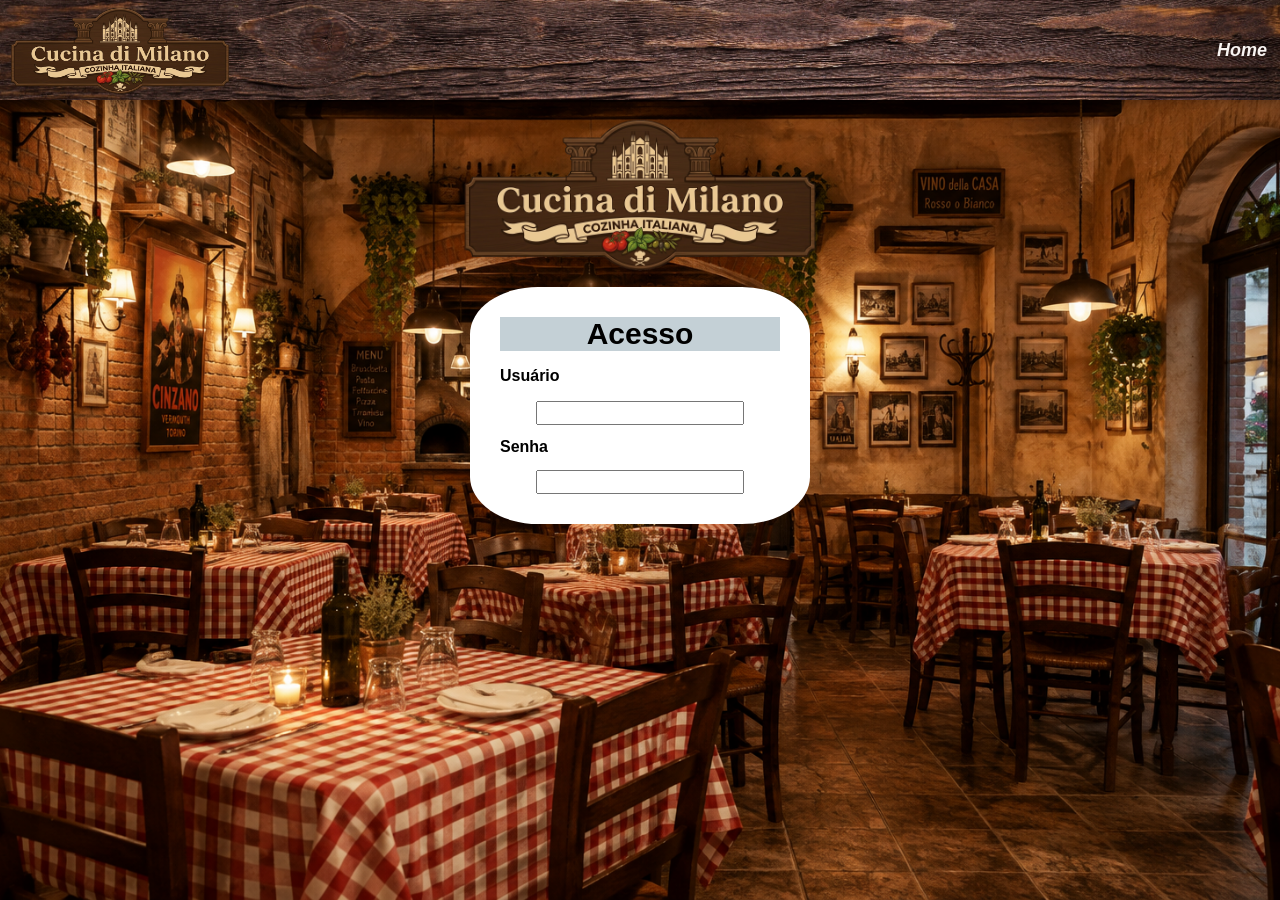
==== frontend/admin.html @ 5d981330 "style: cria página de login para administradores" ====
<!DOCTYPE html>
<html lang="pt-br">
<head>
    <meta charset="UTF-8">
    <meta name="viewport" content="width=device-width, initial-scale=1.0">
    <title>Logue em sua conta</title>
    <link rel="stylesheet" href="css/style.css">
</head>
<body>
    <header>
        <nav class="menu-de-navegacao">
            <nav class="logotipo">
                <img src="imagens/ui/cdm2.png">
            </nav>
                <a href="index.html">Home</a>
        </nav>
    </header>
    <div class="logotipo-admin">
        <img src="imagens/ui/cdm2.png">
    </div>

    <div class="login-container">
        <h1>Acesso</h1>
        <p>
            <h2>Usuário</h2>
        </p>
        <input id="usuario" type="text">
        
        <h2>Senha</h2>

        <input id="senha" type="text">
    </div>

</body>
</html>
---- frontend/css/style.css ----
* { 
    box-sizing: border-box;
    font-family: Arial, Helvetica, sans-serif;
    font-size: 16px;
}

body { 
    background-image:url("../imagens/massa.png");
    background-size: cover;
    background-color:rgba(0, 0, 0, 0.493);
    background-position: center;
    background-repeat: no-repeat;
    background-attachment: fixed;
    margin: 0;
    padding: 0;
    min-height: 100vh;
}


main {
    max-width: 1400px;
    margin: auto;
    padding: 0px;
    background-color: rgba(243, 241, 232, 0.9);
    box-shadow: 3px 3px 5px rgba(80, 80, 80, 0.459);
}

main h1 {
    margin: 0px;
}

#pagina-cardapio main {
    max-width: 100%
}

.mensagem-home {
    flex-direction: column;
    color: white;
}

.capa {
    position: relative;
}

.capa img {
    display: block;
    width: 100%;
    max-width: 1400px;
    height : auto;
}

.capa::after {
    content: "";
    position: absolute;
    inset: 0;

    background-image: linear-gradient(rgba(0, 0, 0, 0.096), rgba(0, 0, 0, 0.096));
}


#cardapio {
    width: 100%;
}

.produto {
    cursor: pointer;
    transition: transform .2s ease, box-shadow .2s ease;

    align-items: center;
    display: flex;
    width: 300px;
    min-height: 200px;
    background-color: rgba(248, 238, 238, 0.938);
    padding: 25px;
    margin: 15px;
    border-radius: 10px;
    box-shadow: 3px 3px 8px rgba(0,0,0,0.3);
    gap: 20px;
}

.produto img {
    width: 150px;
    height: 100px;
    border-radius: 10px;
}

.produto:hover {
    transform: translateY(-4px);
    box-shadow: 0 8px 20px rgba(0,0,0,.2);;
}

.imagem-produto {
    display: block;
    margin: auto;
}

.nome-produto {
    font-size: 25px;
}

.preco-produto {
    color: rgb(5, 75, 5)
}

.categoria {
    display: flex;
    flex-wrap: wrap;
    gap: 45px;
    justify-content: center;
}

.titulo {
    font-size: 40px;
    text-align: center;
    font-weight: bold;
}

.cabecalho {
    font-size: 50px;
    text-align: center;
    font-weight: bold;
    background-color: rgba(248, 238, 238, 0.6);
    padding: 25px;
}

.erro {
    font-size: 25px;
    font-weight: bold;
    display: inline-block;
    color: red;
}

.descricao-produto {
    font-size: 15px;
}

.informacoes {
    display: flex;
    flex-direction: column;
    gap: 8px;
}

.preco {
    color: green;
}

.busca {
    padding: 15px;
}

.busca input {
    padding: 5px;
    width: 460px;
}

body button {
    padding: 5px;
    width: 100px;
}

.menu-de-navegacao {
    position: static;
    top: 0;
    left: 0;
    margin: 0px;

    width: 100%;

    display: flex;
    justify-content: space-between;
    align-items:center;
    gap: 40px;

    padding: 0px;

    background-image: url("../imagens/madeira.jpg");
    background-size: cover;
    background-position: center;

    box-shadow: 0 2px 8px rgba(0,0,0,.25);

    z-index: 1000;
}

.menu-de-navegacao a {
    display: flex;
    
    flex-direction: column;

    align-items: center;

    padding: 6px 12px;
    
    color: #f8f5f2;
    text-decoration: none;
    font-weight: bold;
    font-style: oblique;
    font-size: 18px;
    font-family:Verdana, Geneva, Tahoma, sans-serif;

    transition: .2s;

    border: 1px solid transparent;
}

.menu-de-navegacao a:hover {
    text-shadow: 0 0 8px rgba(255,255,255,.6);
    border: 1px solid rgba(255, 255, 255, 0.5);
    border-radius: 10px;

}

.menu-de-navegacao img {
    width: 70px;
    height: 70px;

    padding: 5px;
}

.logotipo img {
    display: flex;
    
    flex-direction:row;
    
    width: 240px;
    height: 100px;
}

.titulo-menu {
    font-size: 25px;
    text-align: center;
}

.apresentacao {
    display: flex;
    align-items: center;
    justify-content: space-between;
    gap: 30px;
    background-image: linear-gradient(rgba(170, 88, 21, 0.329), rgba(0, 0, 0, 0.808)), url("../imagens/imagem-home.jpg");
}

.apresentacao img {
    display: block;
    max-width: 350px;
    height: auto;
    margin: 0 auto 20px;
}

.texto-apresentacao {
    padding: 15px;
    color:white;
}

.texto-apresentacao h1 {
    font-family: cursive;
    font-size: 50px;
    justify-content: center;
}

.texto-apresentacao p {
    font-family: cursive;
    font-size: 25px;
    justify-content: center;
}

.video-container {
    position: relative;
    width: 100%;
    max-width: 355px;
    margin: 0 auto;
    aspect-ratio: 16 / 9;
}

.video-container video {
    position: relative;
    display: block;
    width: 100%;
    height: auto;
    display: block;
}

.video-container::after {
    content: "";
    position: absolute;
    inset: 0;
    background-image: linear-gradient(rgba(170, 88, 21, 0.329), rgba(0, 0, 0, 0.329));
}

#historia h2,
#historia p,
#contato h2,
#contato p {
    font-family: cursive;
    font-size: 20px;
    color: white;

    padding: 15px;
    margin: 0px;
}

.historia-container {
    background-image: linear-gradient(rgba(29, 27, 27, 0.507), rgba(151, 133, 105, 0.329)), url("../imagens/fundo-historia.jpg");
}

.botao-cardapio {
    display: inline-block;
    padding: 12px 25px;
    margin-top: 20px;

    background-color: #7a1f1f;
    color: white;

    text-decoration: none;
    font-weight: bold;

    border-radius: 6px;

    transition: 0.2s;
}

.botao-cardapio:hover {
    transform: translateY(-2px);
}

.cozinha-container h1 {
    text-align: center;
    font-family: cursive;
    font-size: large;
    margin: 0px;
    color: white;
}

.cozinha-container {
    background-color:#7a1f1f;
    padding: 15px;
}

.contato-container {
    background-color: rgb(66, 64, 64);
    background-image:
    linear-gradient(rgba(99, 50, 10, 0.329), rgba(99, 50, 10, 0.329)),
    url("../imagens/contato.jpg");
    max-width: 1400px;
    height: 300px;
}

html {
    scroll-behavior: smooth;
}

.logotipo-admin img {
    max-width: 400px;
    height: auto;
    margin: auto;

    display: block;

    padding: 15px;
}

.login-container input {
    display: block;
    margin: auto;
}

.login-container h1 {
    margin: 0;
    display: block;

    background-color: rgb(196, 208, 214);
    font-size: 30px;
    text-align: center;
}


.login-container {
    background-color: white;
    max-width: 340px;
    width: 100%;
    max-height: 300px;
    height: auto;

    padding: 30px;
    margin: auto;

    border-radius: 20%;
}

@media (max-width: 600px) {
    .produto {
        width: 100%;
        box-sizing: border-box;
        margin: 10px 0px;
        padding: 15px;
    }

    .menu-de-navegacao {
        gap: 5px;
        justify-content: center;
    }

    .menu-de-navegacao a {
        font-size: 11px;
        padding: 4px;
        align-items: center;
    }

    .menu-de-navegacao img {
        width: 55px;
        height: 55px;
        padding: 3px;
    }

    .logotipo img {
        width: 160px;
        height: auto;
    }
}
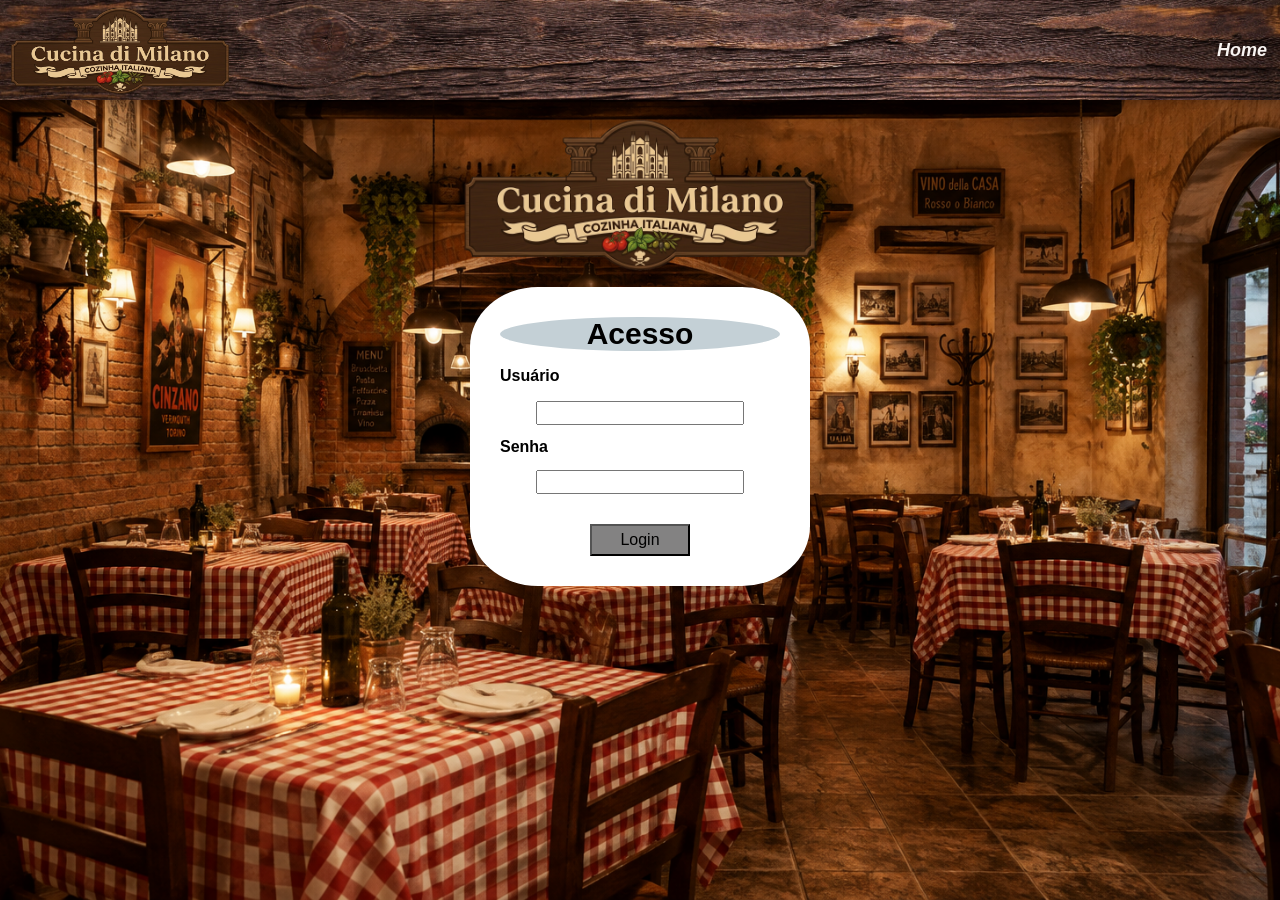
==== commit 85537226: "style: adiciona botão e refina a página admin" ====
--- a/frontend/admin.html
+++ b/frontend/admin.html
@@ -28,7 +28,10 @@
         
         <h2>Senha</h2>
 
-        <input id="senha" type="text">
+        <input id="senha" type="password">
+        
+        <button>Login</button>
+
     </div>
 
 </body>
--- a/frontend/css/style.css
+++ b/frontend/css/style.css
@@ -370,6 +370,13 @@
     background-color: rgb(196, 208, 214);
     font-size: 30px;
     text-align: center;
+    border-radius: 50%;
+}
+
+.login-container button {
+    background-color:rgb(131, 130, 130);
+    display: block;
+    margin: 30px auto 0;
 }
 
 
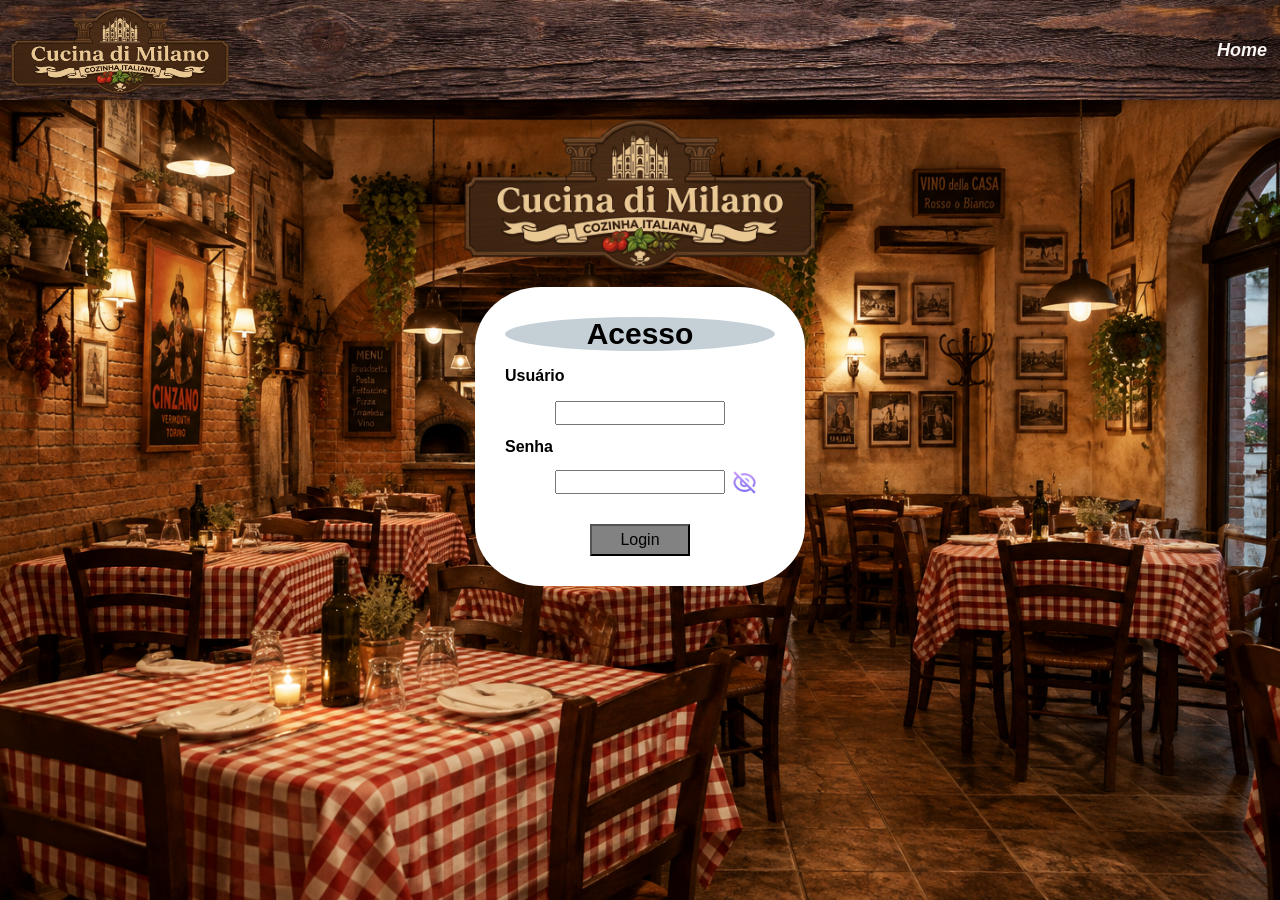
==== commit c76e4f9b: "feat: implementa a função de exibir/ocultar senha" ====
--- a/frontend/admin.html
+++ b/frontend/admin.html
@@ -28,11 +28,38 @@
         
         <h2>Senha</h2>
 
-        <input id="senha" type="password">
+        <div class="senha-container">
+            
+            <input id="senha" type="password">
+                
+            <button onclick="alternar_visualizacao()" id="visualizar-senha" type="button"></button>
         
-        <button>Login</button>
+        </div>
+
+        <button id="login" type="button">Login</button>
 
     </div>
 
+    <script>
+        let visualizacao = false
+
+        function alternar_visualizacao() {
+            if (visualizacao === false) {
+                visualizacao = true
+                let input_senha = document.getElementById("senha");
+                input_senha.type = "text";
+                let imagem_olho = document.getElementById("visualizar-senha");
+                imagem_olho.style.backgroundImage = 'url("imagens/olho.png")';
+            }
+
+            else {
+                visualizacao = false
+                let input_senha = document.getElementById("senha");
+                input_senha.type = "password";
+                let imagem_olho = document.getElementById("visualizar-senha");
+                imagem_olho.style.backgroundImage = 'url("imagens/olho-bloqueado.png")';
+            }      
+        }
+    </script>
 </body>
 </html>
--- a/frontend/css/style.css
+++ b/frontend/css/style.css
@@ -242,13 +242,22 @@
 .apresentacao img {
     display: block;
     max-width: 350px;
-    height: auto;
+    width: 100%;
+    max-height: auto;
     margin: 0 auto 20px;
 }
 
 .texto-apresentacao {
     padding: 15px;
     color:white;
+}
+
+.texto-apresentacao img {
+    display: block;
+    max-width: 1400px;
+    height: auto;
+    width: 400px;
+    max-height: 335px;
 }
 
 .texto-apresentacao h1 {
@@ -261,29 +270,6 @@
     font-family: cursive;
     font-size: 25px;
     justify-content: center;
-}
-
-.video-container {
-    position: relative;
-    width: 100%;
-    max-width: 355px;
-    margin: 0 auto;
-    aspect-ratio: 16 / 9;
-}
-
-.video-container video {
-    position: relative;
-    display: block;
-    width: 100%;
-    height: auto;
-    display: block;
-}
-
-.video-container::after {
-    content: "";
-    position: absolute;
-    inset: 0;
-    background-image: linear-gradient(rgba(170, 88, 21, 0.329), rgba(0, 0, 0, 0.329));
 }
 
 #historia h2,
@@ -361,6 +347,8 @@
 .login-container input {
     display: block;
     margin: auto;
+    width: 100%;
+    max-width: 170px;
 }
 
 .login-container h1 {
@@ -377,20 +365,53 @@
     background-color:rgb(131, 130, 130);
     display: block;
     margin: 30px auto 0;
+
+    cursor: pointer;
 }
 
 
 .login-container {
     background-color: white;
-    max-width: 340px;
-    width: 100%;
-    max-height: 300px;
+    max-width: 330px;
+    width: 100%;
+    max-height: 335px;
     height: auto;
 
     padding: 30px;
     margin: auto;
 
     border-radius: 20%;
+}
+
+.senha-container {
+    position: relative;
+    width: 200px;
+    margin: auto;
+}
+
+.senha-container input {
+    width: 100%;
+}
+
+.senha-container button {
+    cursor: pointer;
+    
+    position: absolute;
+    left: 96%;
+    top: -125%;
+    
+    padding: 0;
+
+    width: 25px;
+    height: 25px;
+    display: block;
+    background-size: contain;
+    background-repeat: no-repeat;
+    background-position: center;
+    background-image: url("../imagens/olho-bloqueado.png");
+    
+    border: none;
+    background-color: transparent;
 }
 
 @media (max-width: 600px) {
